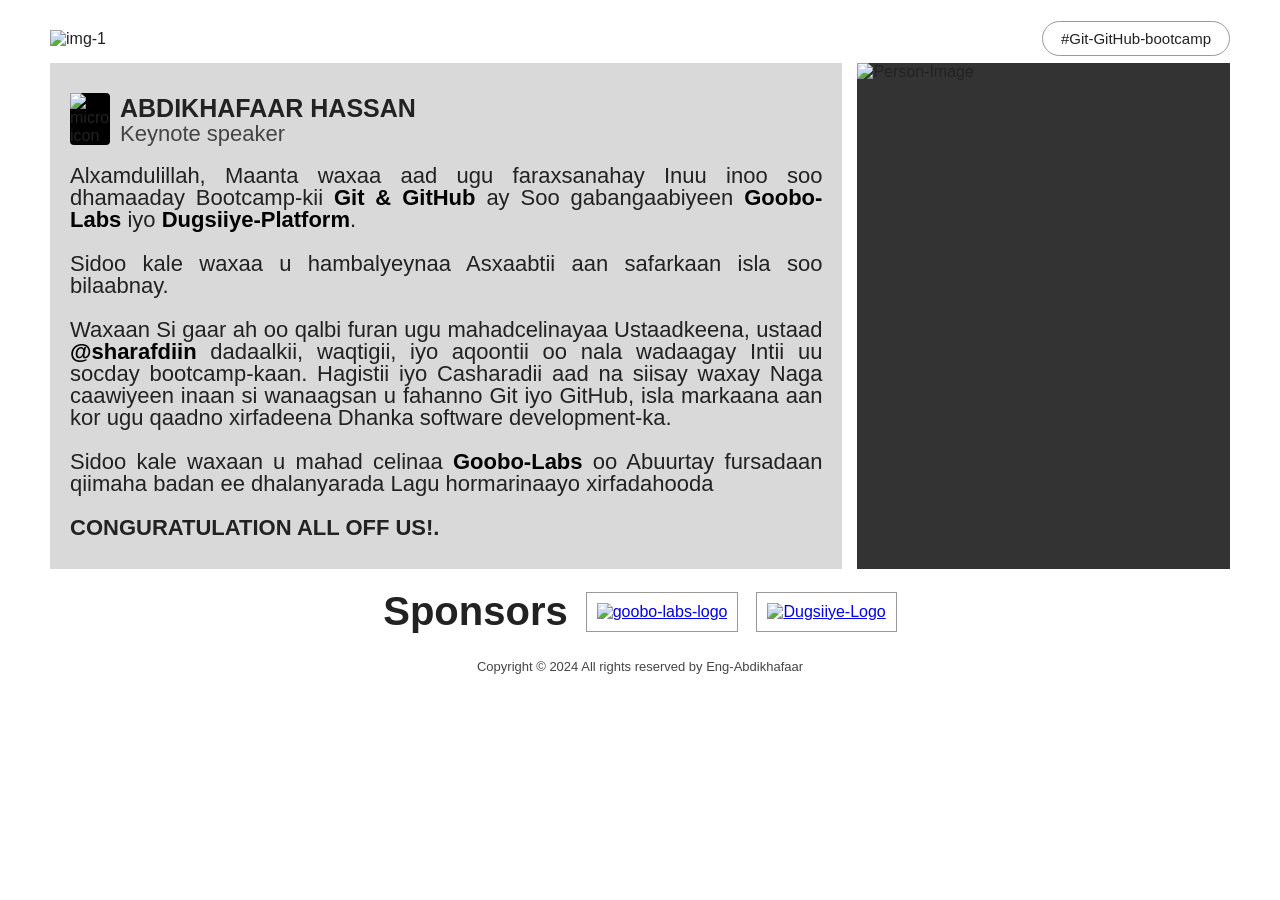
==== Src/index.html @ 03a0f8ce "refactor: entered the source files into src folder" ====
<!doctype html>
<html lang="en">
  <head>
    <meta charset="UTF-8" />
    <meta name="viewport" content="width=device-width, initial-scale=1.0" />
    <meta author="Eng-Abdikhafaar" />
    <link rel="stylesheet" href="style.css" />
    <title>Fariin Mahadcelin</title>
  </head>
  <body>
    <header>
      <!-- Your_Logo -->
      <img src="logo-img.png" alt="img-1" />

      <!-- Bootcamp_Name -->
      <p><a href="https://github.com/goobolabs/git-github-bootcamp" target="_blank">#Git-GitHub-bootcamp</a></p>
    </header>

    <main>
      <!-- Middle_Content -->
      <div class="container">
        <!-- Person_Detail -->
        <div class="left-content">
          <div class="head">
            <div class="microphone-icon">
              <img src="Microphone-icon-02.png" alt="microphone-icon" />
            </div>

            <div class="person-detail">
              <h4>ABDIKHAFAAR HASSAN</h4>
              <p>Keynote speaker</p>
            </div>
          </div>

          <!-- The-Message -->
          <p>
            Alxamdulillah, Maanta waxaa aad ugu faraxsanahay Inuu inoo soo
            dhamaaday Bootcamp-kii
            <strong> <a href="https://github.com/goobolabs/git-github-bootcamp" target="_blank">Git & GitHub</a> </strong>ay Soo gabangaabiyeen
            <strong><a href="https://www.goobolabs.so/community" target="_blank">Goobo-Labs</a></strong> iyo
            <strong><a href="https://www.dugsiiye.com/" target="_blank">Dugsiiye-Platform</a></strong
            >. <br />
            <br />
            Sidoo kale waxaa u hambalyeynaa Asxaabtii aan safarkaan isla soo
            bilaabnay. <br />
            <br />
            Waxaan Si gaar ah oo qalbi furan ugu mahadcelinayaa Ustaadkeena,
            ustaad <strong><a href="https://github.com/sharafdin" target="_blank">@sharafdiin</a></strong> dadaalkii,
            waqtigii, iyo aqoontii oo nala wadaagay Intii uu socday
            bootcamp-kaan. Hagistii iyo Casharadii aad na siisay waxay Naga
            caawiyeen inaan si wanaagsan u fahanno Git iyo GitHub, isla markaana
            aan kor ugu qaadno xirfadeena Dhanka software development-ka. <br />
            <br />
            Sidoo kale waxaan u mahad celinaa
            <strong><a href="https://www.goobolabs.so/" target="_blank">Goobo-Labs</a></strong> oo Abuurtay fursadaan
            qiimaha badan ee dhalanyarada Lagu hormarinaayo xirfadahooda <br />
            <br />
            <strong>CONGURATULATION ALL OFF US!.</strong>
          </p>
        </div>

        <!-- profile-image -->
        <div class="right-content">
          <img src="Person-image.png" alt="Person-Image" />
        </div>
      </div>

      <!-- Sponsors_logo -->
      <div class="Sponsors">
          <h5>Sponsors</h5>
          <a href="https://www.goobolabs.so/" target="_blank">
            <img src="goobolabs-logo.png" alt="goobo-labs-logo"/>
          </a>
          <a href="https://www.dugsiiye.com/" target="_blank">
            <img src="Dugsiiye-logo.png" alt="Dugsiiye-Logo"/>
          </a>
      </div>
    </main>

    <footer>
      <p>Copyright &copy; 2024 All rights reserved by Eng-Abdikhafaar</p>
    </footer>
  </body>
</html>
---- Src/style.css ----
:root {
  --color-white: #ffffff;
  --color-text: #222;
  --color-muted: #444;
  --color-border: #999;
  --color-black: #000;
  --color-gray-light: #d9d9d9;
  --color-gray-dark: #333333;
  --page-padding: 30px 50px;
  --section-gap: 15px;
  --radius-pill: 30px;
  --radius-sm: 4px;
}

/* Base Styles */

* {
  margin: 0;
  padding: 0;
  box-sizing: border-box;
  font-family: Arial, Helvetica, sans-serif;
}

body {
  max-width: 1600px;
  margin: auto;
  background: var(--color-white);
  padding: var(--page-padding);
  color: var(--color-text);
}

/* Header Style */

header {
  display: flex;
  justify-content: space-between;
  align-items: center;
  margin-bottom: 15px;
}

header img {
  width: 220px;
}

header p a {
  text-decoration: none;
  color: var(--color-text);
  border: 1px solid var(--color-border);
  padding: 8px 18px;
  border-radius: var(--radius-pill);
  font-size: 15px;
}

/* Middle_Content */

.container {
  display: flex;
  justify-content: space-between;
  gap: 15px;
  margin-bottom: -15px;
}

/* Left_side_content */

.left-content {
  width: 68%;
  background: var(--color-gray-light);
  padding: 30px 20px;
}

/* Person_Detail */

.head {
  display: flex;
  align-items: center;
  margin-bottom: 20px;
}

.microphone-icon {
  background: var(--color-black);
  display: flex;
  justify-content: center;
  align-items: center;
  border-radius: var(--radius-sm);
  margin-right: 10px;
}

.microphone-icon img {
  width: 40px;
}

.person-detail h4 {
  font-size: 25px;
  font-weight: bold;
  margin-bottom: 0;
  font-weight: 900;
}

.person-detail p {
  font-size: 14px;
  color: #444;
}

/* Speaker_Message */

.left-content p {
  font-size: 22px;
  line-height: 1;
  text-align: justify;
  font-weight: lighter;
}

.left-content a {
  color: black;
  text-decoration: none;
}

.left-content strong {
  font-weight: bold;
}

/* Right_Side_Content */

.right-content {
  width: 32%;
  background: var(--color-gray-dark);
}

.right-content img {
  width: 100%;
  height: 100%;
  object-fit: cover;
}

/* Bootcamp_Sponsors */

.Sponsors {
  display: flex;
  justify-content: center;
  align-items: center;
  gap: 18px;
  margin-top: 35px;
}

.Sponsors h5 {
  font-size: 40px;
}

.Sponsors img {
  width: 140px;
  border: 1px solid var(--color-border);
  padding: 10px;
}

/* footer_content */

footer {
  margin-top: 25px;
  text-align: center;
  font-size: 13px;
  color: var(--color-muted);
}

/* RESPONSIVE  */

@media (max-width: 760px) {
  body {
    padding: 20px;
  }

  .container {
    flex-direction: column;
  }

  .left-content,
  .right-content {
    width: 100%;
  }

  .left-content p {
    font-size: 12px;
  }

  .person-detail h4 {
    font-size: 15px;
  }

  .microphone-icon img {
    width: 25px;
  }

  .Sponsors {
    flex-wrap: wrap;
  }

  .Sponsors h5 {
    width: 100%;
    text-align: center;
    margin-bottom: -10px;
  }

  header {
    flex-direction: column;
    gap: 15px;
  }
}
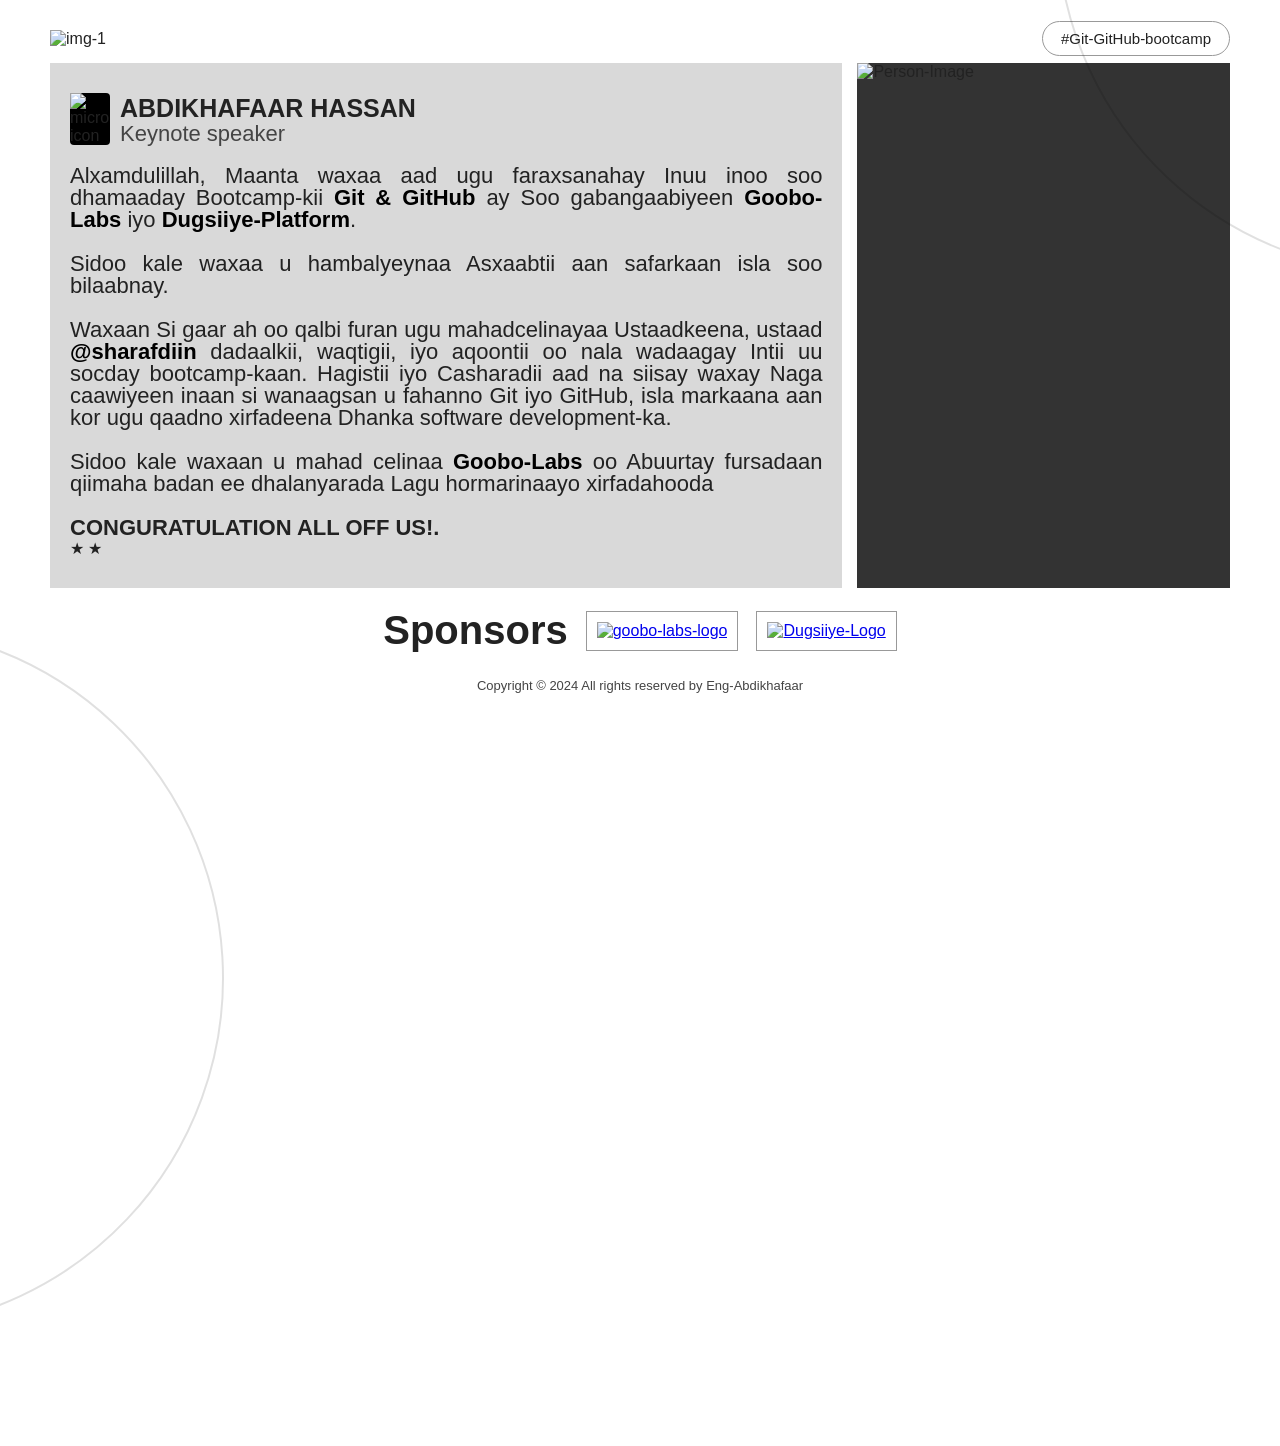
==== commit 33725492: "feat: Added Decorative Stars into the container" ====
--- a/Src/index.html
+++ b/Src/index.html
@@ -10,10 +10,16 @@
   <body>
     <header>
       <!-- Your_Logo -->
-      <img src="logo-img.png" alt="img-1" />
+      <img src="/Img/logo-img.png" alt="img-1" />
 
       <!-- Bootcamp_Name -->
-      <p><a href="https://github.com/goobolabs/git-github-bootcamp" target="_blank">#Git-GitHub-bootcamp</a></p>
+      <p>
+        <a
+          href="https://github.com/goobolabs/git-github-bootcamp"
+          target="_blank"
+          >#Git-GitHub-bootcamp</a
+        >
+      </p>
     </header>
 
     <main>
@@ -23,7 +29,7 @@
         <div class="left-content">
           <div class="head">
             <div class="microphone-icon">
-              <img src="Microphone-icon-02.png" alt="microphone-icon" />
+              <img src="/Img/Microphone-icon-02.png" alt="microphone-icon" />
             </div>
 
             <div class="person-detail">
@@ -36,44 +42,72 @@
           <p>
             Alxamdulillah, Maanta waxaa aad ugu faraxsanahay Inuu inoo soo
             dhamaaday Bootcamp-kii
-            <strong> <a href="https://github.com/goobolabs/git-github-bootcamp" target="_blank">Git & GitHub</a> </strong>ay Soo gabangaabiyeen
-            <strong><a href="https://www.goobolabs.so/community" target="_blank">Goobo-Labs</a></strong> iyo
-            <strong><a href="https://www.dugsiiye.com/" target="_blank">Dugsiiye-Platform</a></strong
+            <strong>
+              <a
+                href="https://github.com/goobolabs/git-github-bootcamp"
+                target="_blank"
+                >Git & GitHub</a
+              > </strong
+            >ay Soo gabangaabiyeen
+            <strong
+              ><a href="https://www.goobolabs.so/community" target="_blank"
+                >Goobo-Labs</a
+              ></strong
+            >
+            iyo
+            <strong
+              ><a href="https://www.dugsiiye.com/" target="_blank"
+                >Dugsiiye-Platform</a
+              ></strong
             >. <br />
             <br />
             Sidoo kale waxaa u hambalyeynaa Asxaabtii aan safarkaan isla soo
             bilaabnay. <br />
             <br />
             Waxaan Si gaar ah oo qalbi furan ugu mahadcelinayaa Ustaadkeena,
-            ustaad <strong><a href="https://github.com/sharafdin" target="_blank">@sharafdiin</a></strong> dadaalkii,
-            waqtigii, iyo aqoontii oo nala wadaagay Intii uu socday
+            ustaad
+            <strong
+              ><a href="https://github.com/sharafdin" target="_blank"
+                >@sharafdiin</a
+              ></strong
+            >
+            dadaalkii, waqtigii, iyo aqoontii oo nala wadaagay Intii uu socday
             bootcamp-kaan. Hagistii iyo Casharadii aad na siisay waxay Naga
             caawiyeen inaan si wanaagsan u fahanno Git iyo GitHub, isla markaana
             aan kor ugu qaadno xirfadeena Dhanka software development-ka. <br />
             <br />
             Sidoo kale waxaan u mahad celinaa
-            <strong><a href="https://www.goobolabs.so/" target="_blank">Goobo-Labs</a></strong> oo Abuurtay fursadaan
-            qiimaha badan ee dhalanyarada Lagu hormarinaayo xirfadahooda <br />
+            <strong
+              ><a href="https://www.goobolabs.so/" target="_blank"
+                >Goobo-Labs</a
+              ></strong
+            >
+            oo Abuurtay fursadaan qiimaha badan ee dhalanyarada Lagu
+            hormarinaayo xirfadahooda <br />
             <br />
             <strong>CONGURATULATION ALL OFF US!.</strong>
           </p>
+
+          <!-- Decorative Stars -->
+          <span class="star left">★</span>
+          <span class="star right">★</span>
         </div>
 
         <!-- profile-image -->
         <div class="right-content">
-          <img src="Person-image.png" alt="Person-Image" />
+          <img src="/Img/Person-image.png" alt="Person-Image" />
         </div>
       </div>
 
       <!-- Sponsors_logo -->
       <div class="Sponsors">
-          <h5>Sponsors</h5>
-          <a href="https://www.goobolabs.so/" target="_blank">
-            <img src="goobolabs-logo.png" alt="goobo-labs-logo"/>
-          </a>
-          <a href="https://www.dugsiiye.com/" target="_blank">
-            <img src="Dugsiiye-logo.png" alt="Dugsiiye-Logo"/>
-          </a>
+        <h5>Sponsors</h5>
+        <a href="https://www.goobolabs.so/" target="_blank">
+          <img src="/Img/goobolabs-logo.png" alt="goobo-labs-logo" />
+        </a>
+        <a href="https://www.dugsiiye.com/" target="_blank">
+          <img src="/Img/Dugsiiye-logo.png" alt="Dugsiiye-Logo" />
+        </a>
       </div>
     </main>
 
--- a/Src/style.css
+++ b/Src/style.css
@@ -60,6 +60,42 @@
   margin-bottom: -15px;
 }
 
+.container::before {
+  content: "";
+  position: absolute;
+
+  width: 700px;
+  height: 700px;
+
+  border: 2px solid rgba(0, 0, 0, 0.12);
+  border-radius: 50%;
+
+  left: -480px;
+  bottom: -430px;
+
+  transform: rotate(-25deg);
+
+  pointer-events: none;
+}
+
+.container::after {
+  content: "";
+  position: absolute;
+
+  width: 700px;
+  height: 700px;
+
+  border: 2px solid rgba(0, 0, 0, 0.12);
+  border-radius: 50%;
+
+  right: -480px;
+  top: -430px;
+
+  transform: rotate(-25deg);
+
+  pointer-events: none;
+}
+
 /* Left_side_content */
 
 .left-content {
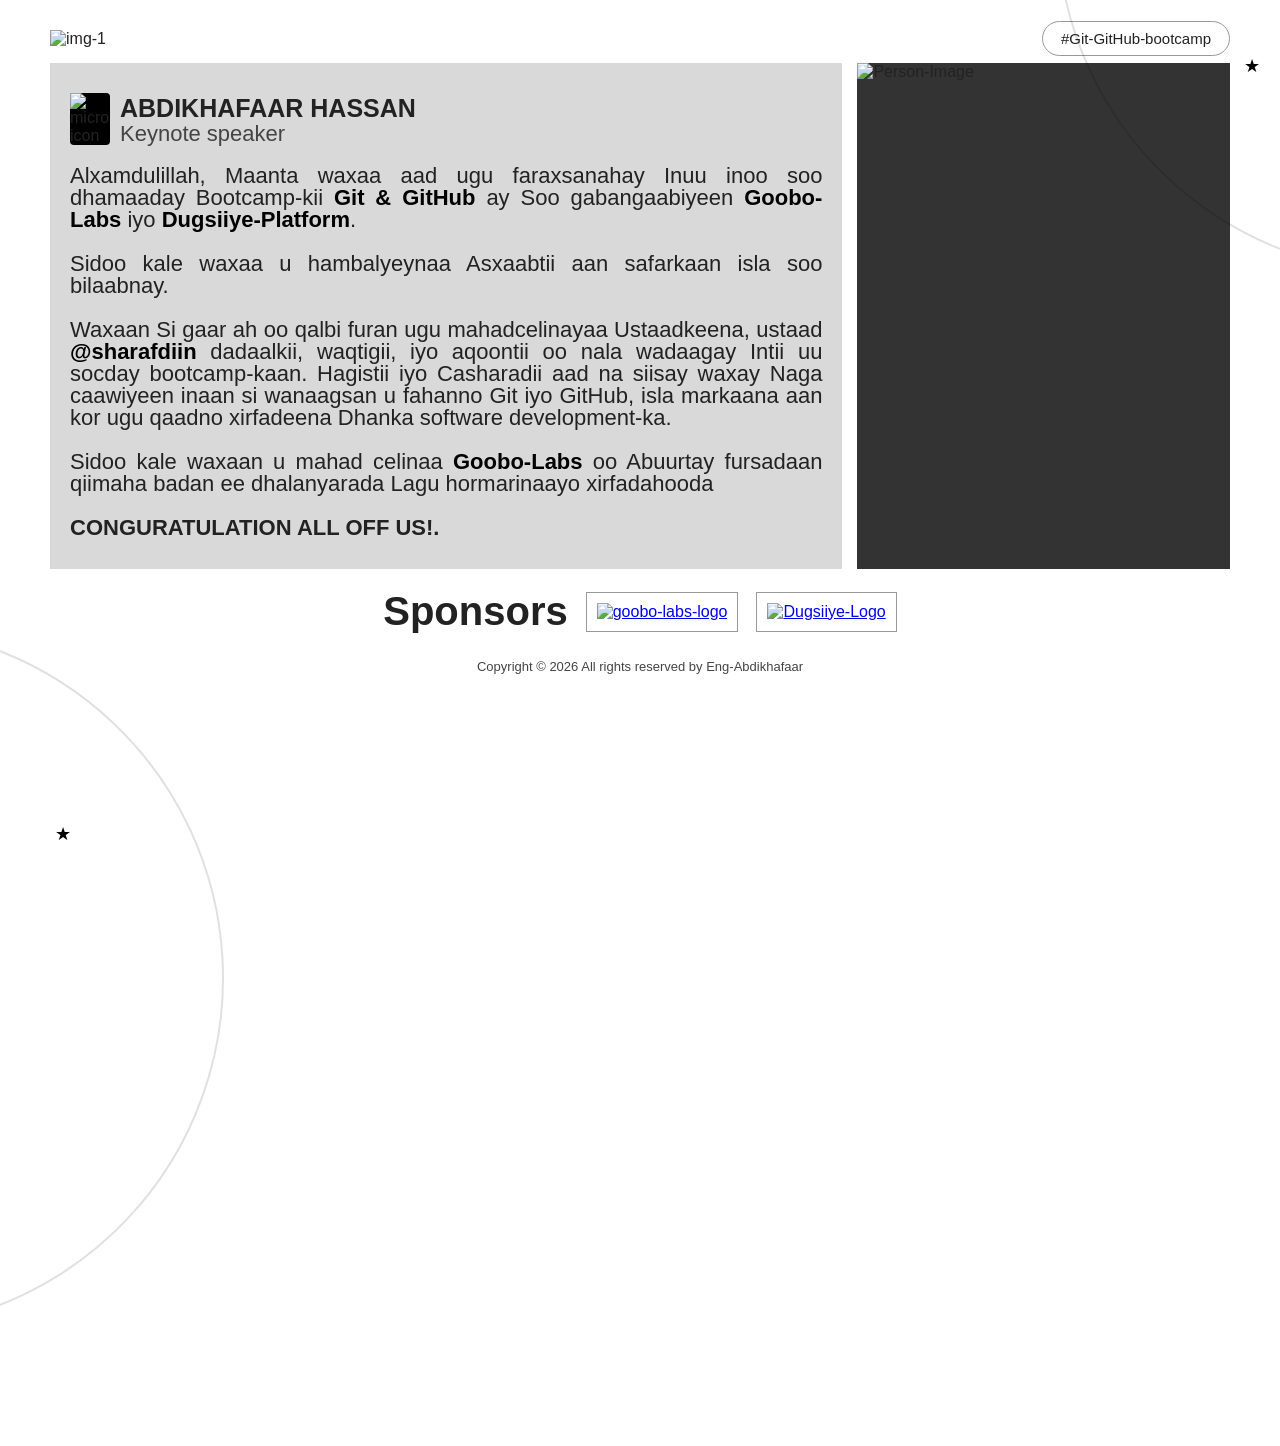
==== commit d4ad21c4: "fix: Correct typo in footer (2024 -- 2026)" ====
--- a/Src/index.html
+++ b/Src/index.html
@@ -112,7 +112,7 @@
     </main>
 
     <footer>
-      <p>Copyright &copy; 2024 All rights reserved by Eng-Abdikhafaar</p>
+      <p>Copyright &copy; 2026 All rights reserved by Eng-Abdikhafaar</p>
     </footer>
   </body>
 </html>
--- a/Src/style.css
+++ b/Src/style.css
@@ -96,6 +96,23 @@
   pointer-events: none;
 }
 
+.star {
+  position: absolute;
+  color: #000;
+  font-size: 18px;
+  z-index: 5;
+}
+
+.star.left {
+  left: 55px;
+  bottom: 55px;
+}
+
+.star.right {
+  right: 20px;
+  top: 55px;
+}
+
 /* Left_side_content */
 
 .left-content {
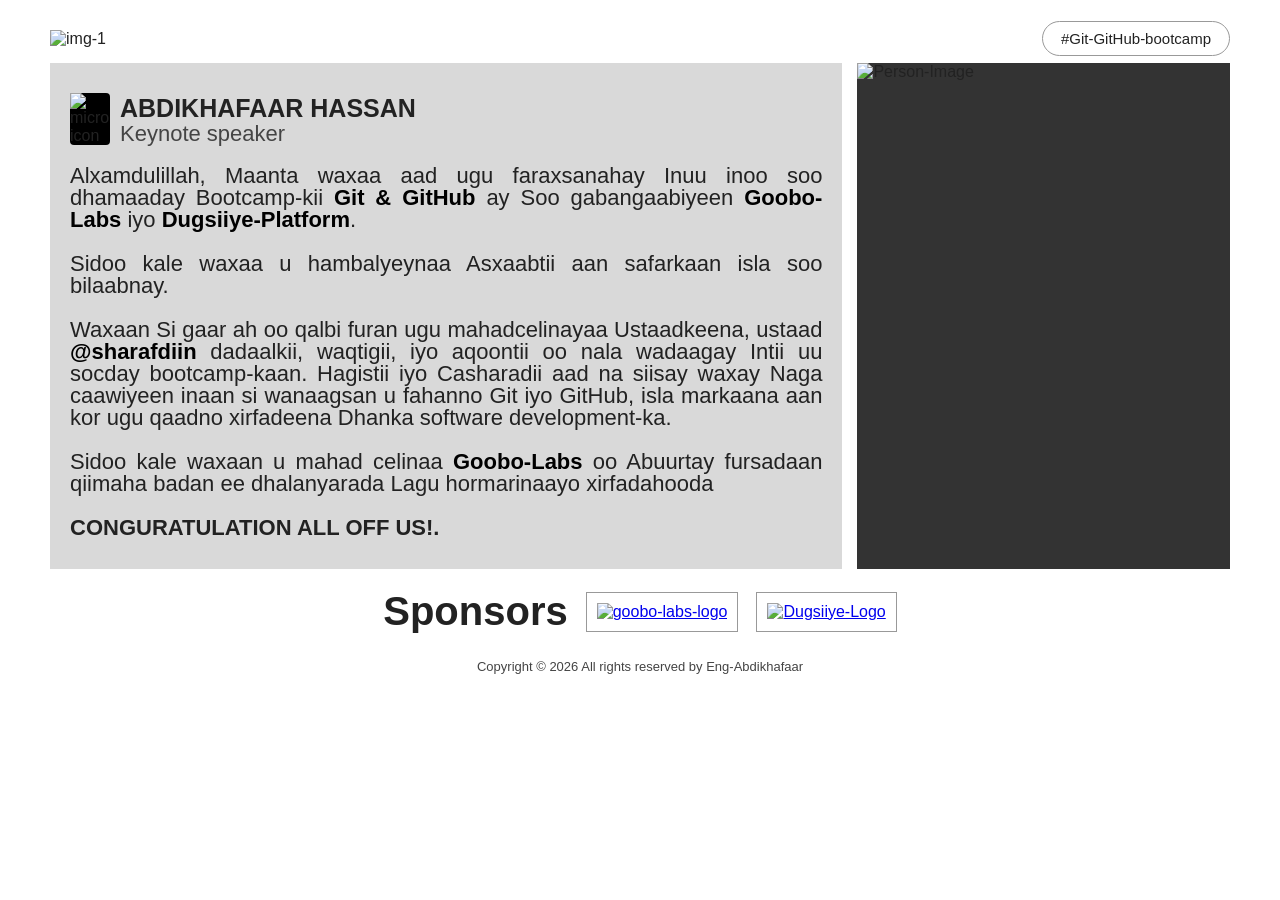
==== commit ca6c0f04: "fix: the Decorative Stars & Lines Aren't and i removed" ====
--- a/Src/index.html
+++ b/Src/index.html
@@ -87,10 +87,6 @@
             <br />
             <strong>CONGURATULATION ALL OFF US!.</strong>
           </p>
-
-          <!-- Decorative Stars -->
-          <span class="star left">★</span>
-          <span class="star right">★</span>
         </div>
 
         <!-- profile-image -->
--- a/Src/style.css
+++ b/Src/style.css
@@ -60,59 +60,6 @@
   margin-bottom: -15px;
 }
 
-.container::before {
-  content: "";
-  position: absolute;
-
-  width: 700px;
-  height: 700px;
-
-  border: 2px solid rgba(0, 0, 0, 0.12);
-  border-radius: 50%;
-
-  left: -480px;
-  bottom: -430px;
-
-  transform: rotate(-25deg);
-
-  pointer-events: none;
-}
-
-.container::after {
-  content: "";
-  position: absolute;
-
-  width: 700px;
-  height: 700px;
-
-  border: 2px solid rgba(0, 0, 0, 0.12);
-  border-radius: 50%;
-
-  right: -480px;
-  top: -430px;
-
-  transform: rotate(-25deg);
-
-  pointer-events: none;
-}
-
-.star {
-  position: absolute;
-  color: #000;
-  font-size: 18px;
-  z-index: 5;
-}
-
-.star.left {
-  left: 55px;
-  bottom: 55px;
-}
-
-.star.right {
-  right: 20px;
-  top: 55px;
-}
-
 /* Left_side_content */
 
 .left-content {
